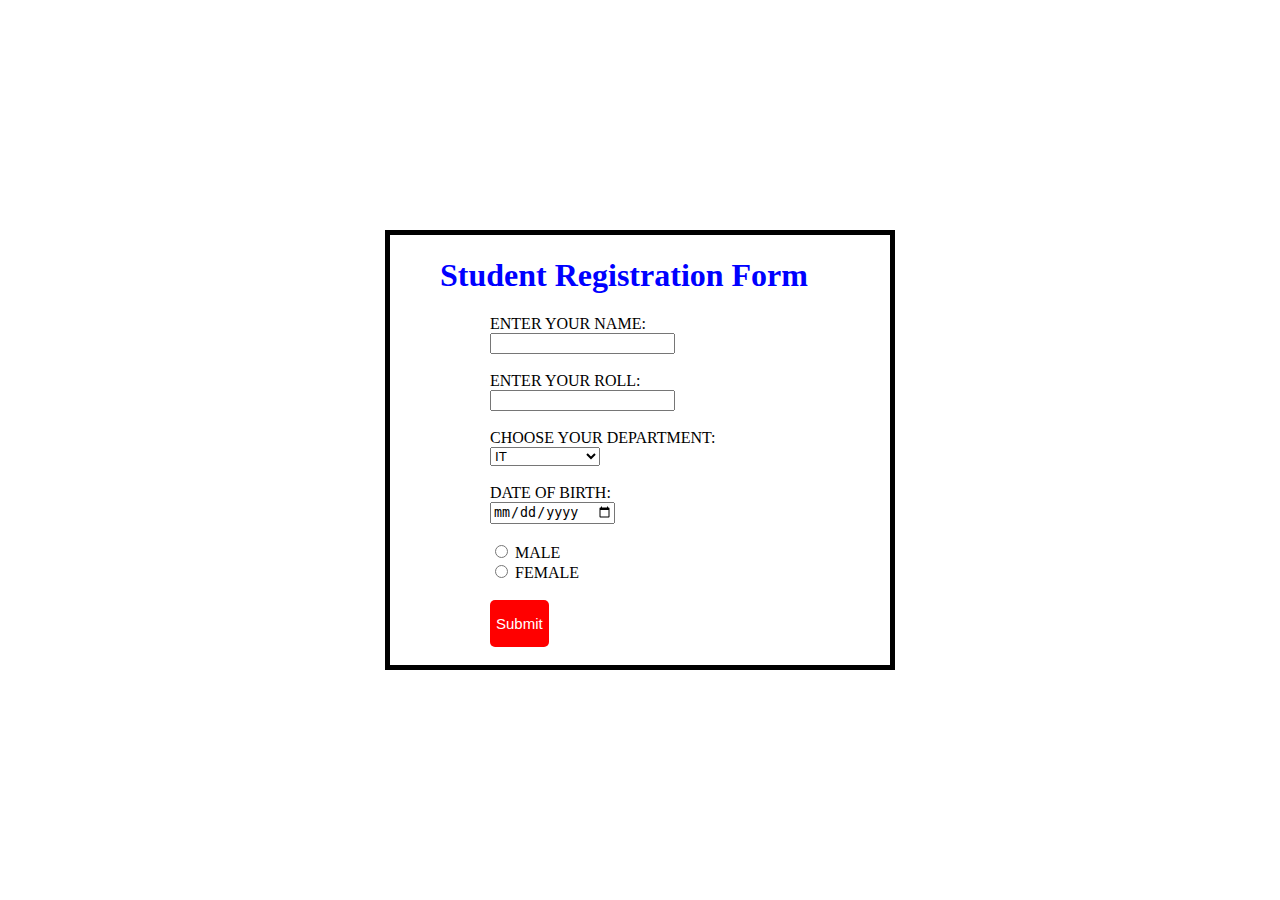
==== index.html @ 8a89b2ee "Add files via upload" ====
<!DOCTYPE html>
<html lang="en">
<head>
    <meta charset="UTF-8">
    <meta name="viewport" content="width=device-width, initial-scale=1.0">
    <link rel="stylesheet" href="style.css">
    <title>VRSEC</title>
</head>
<body>
<div class="main">
    <div class="heading"> 
        <h1 class="heading1">Student Registration Form</h1>
    </div>
   
    <div>
 <form class="FORM" action="actionpage.html">
    <div class="NAMEINPUT">
     <label for="NAME">ENTER YOUR NAME:</label>
      <br>
     <input type="text" class="NAME">
    </div>
     <br>
    <div class="ROLLINPUT">
     <label for="ROLL">ENTER YOUR ROLL:</label>
      <br>
     <input type="text" class="ROLL">
    </div>
    <br>
    <div class="DEPTINPUT">
     <label for="DEPT">CHOOSE YOUR DEPARTMENT:</label>
     <br>
     <select>
        <option>IT</option>
        <option>CSE</option>
        <option>AI&DS</option>
        <option>Ai&ML</option>
        <option>EEE</option>
        <option>EIE</option>
        <option>CIVIL</option>
        <option>MECHANICAL</option>
    </select>
    </div>
    <br>
    <div class="DOB">
        <label for="dob">DATE OF BIRTH:</label>
        <br>
        <input type="date" class="dob"> 
    </div>
    <br>
    <div class="GENDER">
     <input type="radio" id="male" name="gender" value="MALE">
     <label for="male">MALE</label>
     <br>
     <input type="radio" id="female" name="gender" value="FEMALE">
     <label for="male">FEMALE</label>
    </div>
    <br>
    <div class="submit_button">
      <input type="submit" class="SUBMIT">
    </div>
    <br>
     </form>
    </div>
</div>
</body>
</html>
---- style.css ----
.FORM {
    width: 300px;
    margin: auto;
    display: flex;
    flex-direction: column;
}
body {
    height: 100vh;
    margin: 0;
    display: flex;
    justify-content: center;
    align-items: center;
}
.heading {
    width: 400px;
    margin: auto;
}

.main {
    width: 500px;
    border: solid;
    border-width: 5px;
    border-color: black;
}
.heading1 {
  color: blue;
}
#female{
   cursor: pointer;
}
#male{
  cursor: pointer;
}
.SUBMIT{
  background-color: red;
  color: white;
  font-size: 15px;
  border: none;
  border-radius: 5px;
  padding-top: 15px;
  padding-bottom: 15px;
  cursor: pointer;
}
.DEPT{
  /* height: 50px; */
}
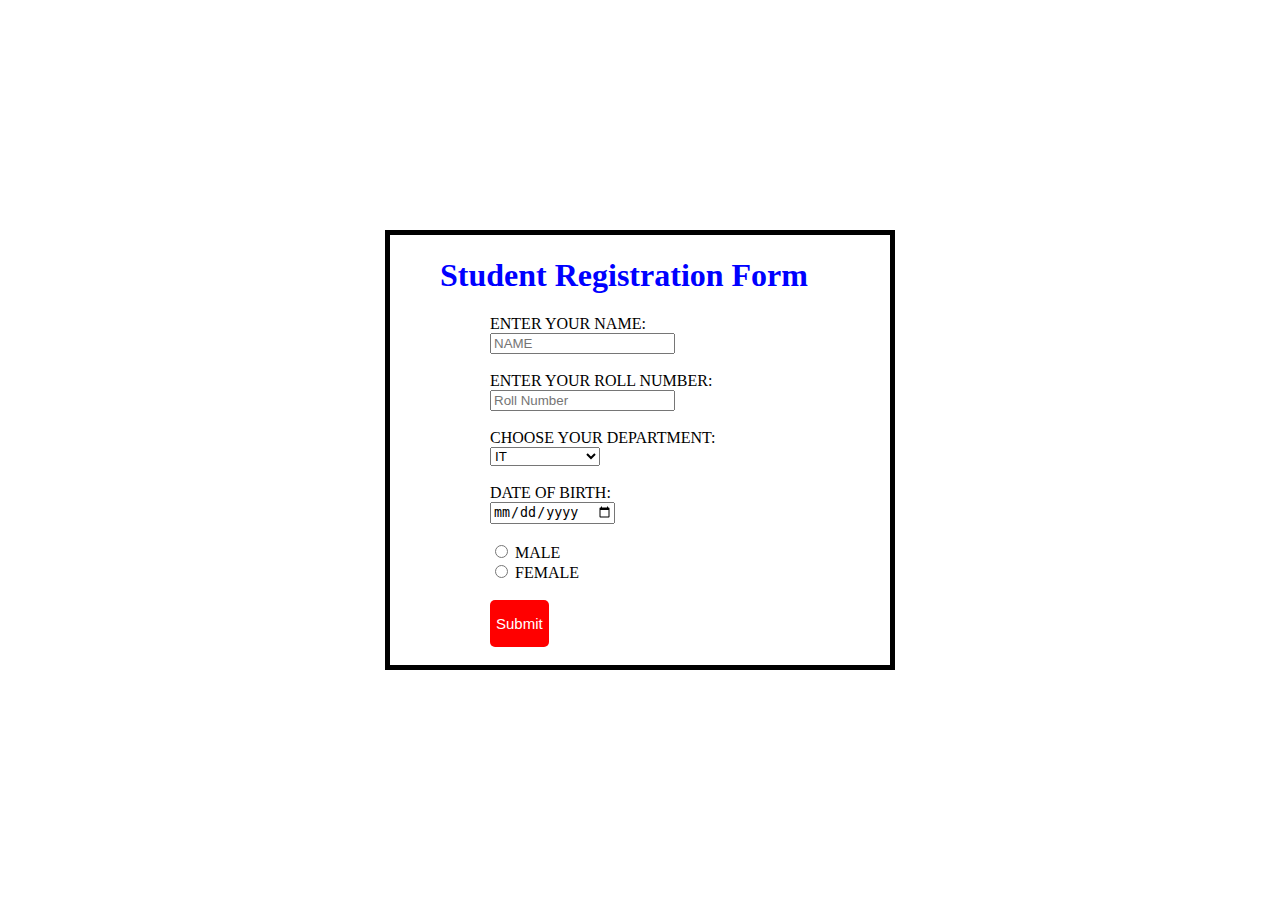
==== commit 5dcf1a9f: "Update index.html" ====
--- a/index.html
+++ b/index.html
@@ -17,19 +17,19 @@
     <div class="NAMEINPUT">
      <label for="NAME">ENTER YOUR NAME:</label>
       <br>
-     <input type="text" class="NAME">
-    </div>
+     <input type="text" class="NAME" placeholder="NAME" required>
+     </div>
      <br>
     <div class="ROLLINPUT">
-     <label for="ROLL">ENTER YOUR ROLL:</label>
+     <label for="ROLL">ENTER YOUR ROLL NUMBER:</label>
       <br>
-     <input type="text" class="ROLL">
+     <input type="text" class="ROLL" placeholder="Roll Number" required>
     </div>
     <br>
     <div class="DEPTINPUT">
      <label for="DEPT">CHOOSE YOUR DEPARTMENT:</label>
      <br>
-     <select>
+     <select required>
         <option>IT</option>
         <option>CSE</option>
         <option>AI&DS</option>
@@ -44,7 +44,7 @@
     <div class="DOB">
         <label for="dob">DATE OF BIRTH:</label>
         <br>
-        <input type="date" class="dob"> 
+        <input type="date" class="dob" required> 
     </div>
     <br>
     <div class="GENDER">
@@ -63,4 +63,4 @@
     </div>
 </div>
 </body>
-</html>+</html>
